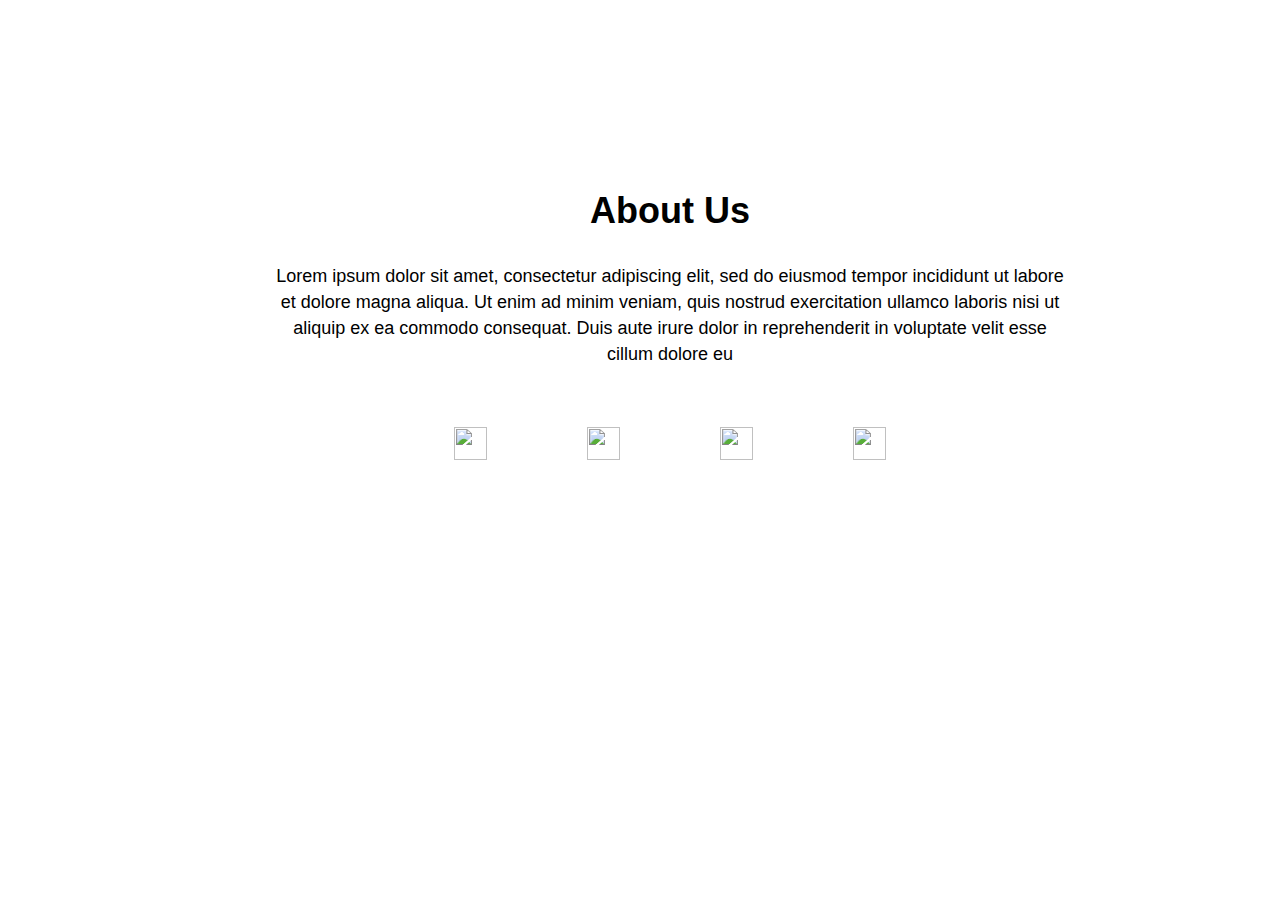
==== about.html @ 79738795 "Initial commit" ====
<!DOCTYPE html>
<html lang="en">
<head>
    <meta charset="UTF-8">
    <meta name="viewport" content="width=device-width, initial-scale=1.0">
    <title>about</title>
    <style>
      * {
  font-family: Nunito, sans-serif;
}

.text-blk {
  margin-top: 0px;
  margin-right: 0px;
  margin-bottom: 0px;
  margin-left: 0px;
  padding-top: 0px;
  padding-right: 0px;
  padding-bottom: 0px;
  padding-left: 0px;
  line-height: 25px;
}

.responsive-container-block {
  min-height: 75px;
  height: fit-content;
  width: 100%;
  padding-top: 10px;
  padding-right: 10px;
  padding-bottom: 10px;
  padding-left: 10px;
  display: flex;
  flex-wrap: wrap;
  margin-top: 0px;
  margin-right: auto;
  margin-bottom: 0px;
  margin-left: auto;
  justify-content: flex-start;
}

.responsive-container-block.bigContainer {
  padding-top: 10px;
  padding-right: 30px;
  padding-bottom: 10px;
  padding-left: 30px;
  background-image: url("https://workik-widget-assets.s3.amazonaws.com/widget-assets/images/bb29.png");
  background-position-x: initial;
  background-position-y: initial;
  background-size: cover;
  background-attachment: initial;
  background-origin: initial;
  background-clip: initial;
  background-color: initial;
  background-repeat-x: no-repeat;
  background-repeat-y: no-repeat;
}

.responsive-container-block.Container {
  max-width: 800px;
  flex-direction: column;
  align-items: center;
  padding-top: 20px;
  padding-right: 20px;
  padding-bottom: 20px;
  padding-left: 20px;
  margin-top: 150px;
  margin-right: auto;
  margin-bottom: 150px;
  margin-left: auto;
  background-color: white;
  border-top-left-radius: 10px;
  border-top-right-radius: 10px;
  border-bottom-right-radius: 10px;
  border-bottom-left-radius: 10px;
}

.text-blk.heading {
  font-size: 36px;
  line-height: 45px;
  font-weight: 800;
  margin-top: 0px;
  margin-right: 0px;
  margin-bottom: 30px;
  margin-left: 0px;
}

.text-blk.subHeading {
  text-align: center;
  font-size: 18px;
  line-height: 26px;
  margin-top: 0px;
  margin-right: 0px;
  margin-bottom: 60px;
  margin-left: 0px;
}

.socialIcon {
  width: 33px;
  height: 33px;
}

.social-icons-container {
  display: flex;
  flex-direction: row;
  align-items: flex-start;
}

.social-icon {
  margin: 0 50px 0 50px;
}

.social-icon:hover {
  cursor: pointer;
}

@media (max-width: 768px) {
  .text-blk.heading {
    font-size: 55px;
    line-height: 65px;
  }

  .text-blk.subHeading {
    font-size: 18px;
    line-height: 24px;
  }

  .socialIcon {
    width: 20px;
    height: 20px;
  }

  .text-blk.subHeading {
    line-height: 27px;
  }

  .text-blk.heading {
    font-size: 32px;
    line-height: 40px;
    margin-top: 0px;
    margin-right: 0px;
    margin-bottom: 20px;
    margin-left: 0px;
  }

  .social-icon {
    margin: 0 25px 0 25px;
  }
}

@media (max-width: 500px) {
  .responsive-container-block.bigContainer {
    padding-top: 10px;
    padding-right: 20px;
    padding-bottom: 10px;
    padding-left: 20px;
  }

  .text-blk.heading {
    font-size: 45px;
    line-height: 55px;
    margin-top: 0px;
    margin-right: 0px;
    margin-bottom: 20px;
    margin-left: 0px;
  }

  .text-blk.subHeading {
    font-size: 14px;
    line-height: 22px;
    margin-top: 0px;
    margin-right: 0px;
    margin-bottom: 30px;
    margin-left: 0px;
  }

  .social-icons-container {
    flex-wrap: wrap;
    align-items: center;
    justify-content: center;
  }

  .text-blk.subHeading {
    font-size: 16px;
    line-height: 23px;
  }

  .text-blk.heading {
    font-size: 26px;
    line-height: 30px;
  }

  .social-icon {
    margin: 0 20px 0 20px;
  }
}
    </style>
</head>
<body>
<div class="responsive-container-block bigContainer">
    <div class="responsive-container-block Container">
        <p class="text-blk heading">
            About Us
        </p>
        <p class="text-blk subHeading">
            Lorem ipsum dolor sit amet, consectetur adipiscing elit, sed do eiusmod tempor incididunt ut labore et
            dolore magna aliqua. Ut enim ad minim veniam, quis nostrud exercitation ullamco laboris nisi ut aliquip ex
            ea commodo consequat. Duis aute irure dolor in reprehenderit in voluptate velit esse cillum dolore eu
        </p>
        <div class="social-icons-container">
            <a class="social-icon">
                <img class="socialIcon image-block"
                    src="https://workik-widget-assets.s3.amazonaws.com/widget-assets/images/bb33.png">
            </a>
            <a class="social-icon">
                <img class="socialIcon image-block"
                    src="https://workik-widget-assets.s3.amazonaws.com/widget-assets/images/bb34.png">
            </a>
            <a class="social-icon">
                <img class="socialIcon image-block"
                    src="https://workik-widget-assets.s3.amazonaws.com/widget-assets/images/bb35.png">
            </a>
            <a class="social-icon">
                <img class="socialIcon image-block"
                    src="https://workik-widget-assets.s3.amazonaws.com/widget-assets/images/bb36.png">
            </a>
        </div>
    </div>
</div>
</body>
</html>
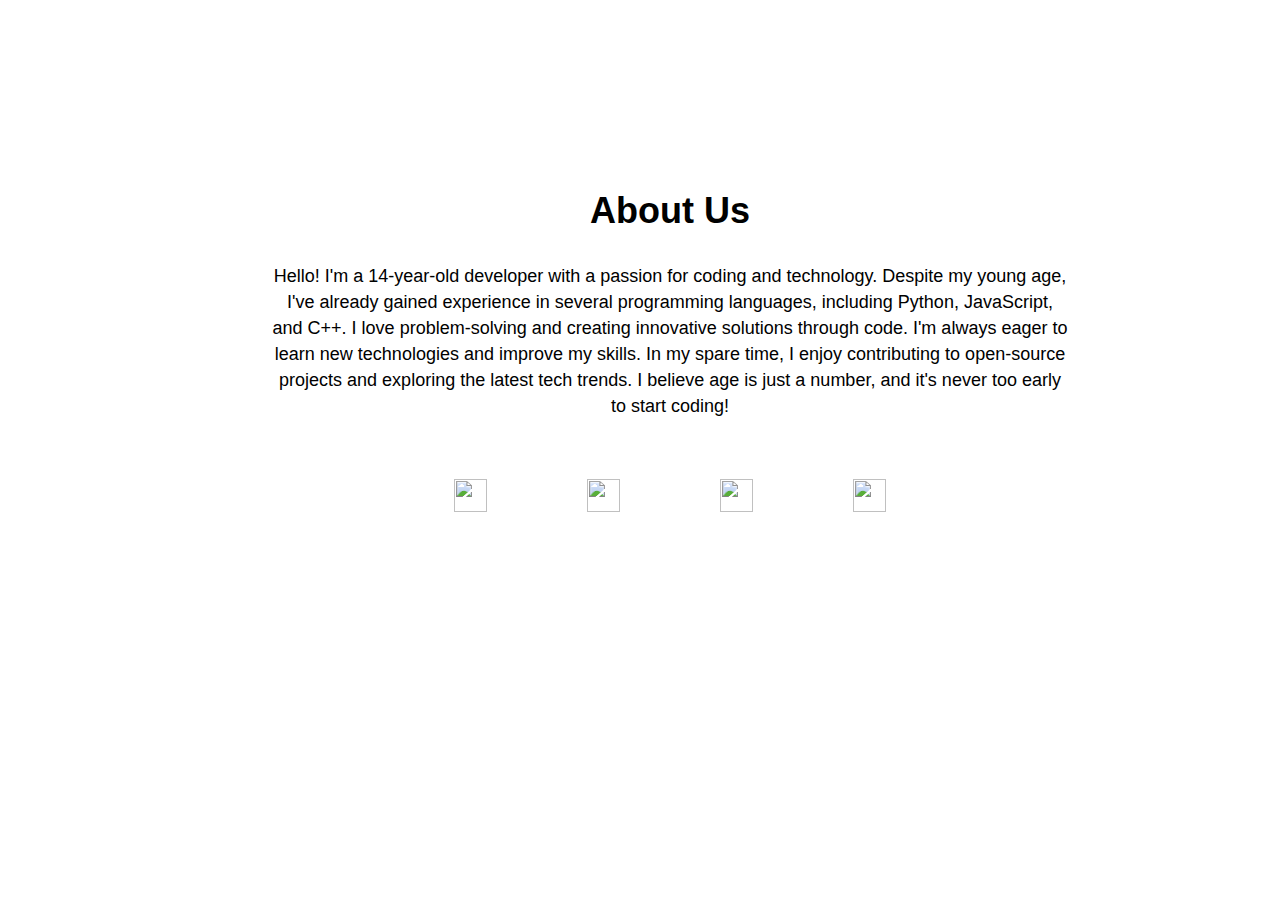
==== commit 5c15d245: "Update about.html" ====
--- a/about.html
+++ b/about.html
@@ -202,9 +202,12 @@
             About Us
         </p>
         <p class="text-blk subHeading">
-            Lorem ipsum dolor sit amet, consectetur adipiscing elit, sed do eiusmod tempor incididunt ut labore et
-            dolore magna aliqua. Ut enim ad minim veniam, quis nostrud exercitation ullamco laboris nisi ut aliquip ex
-            ea commodo consequat. Duis aute irure dolor in reprehenderit in voluptate velit esse cillum dolore eu
+            Hello! I'm a 14-year-old developer with a passion for coding and technology. Despite my young age, I've already gained
+            experience in several programming languages, including Python, JavaScript, and C++. I love problem-solving and creating
+            innovative solutions through code. I'm always eager to learn new technologies and improve my skills. In my spare time, I
+            enjoy contributing to open-source projects and exploring the latest tech trends. I believe age is just a number, and
+            it's never too early to start coding!
+
         </p>
         <div class="social-icons-container">
             <a class="social-icon">
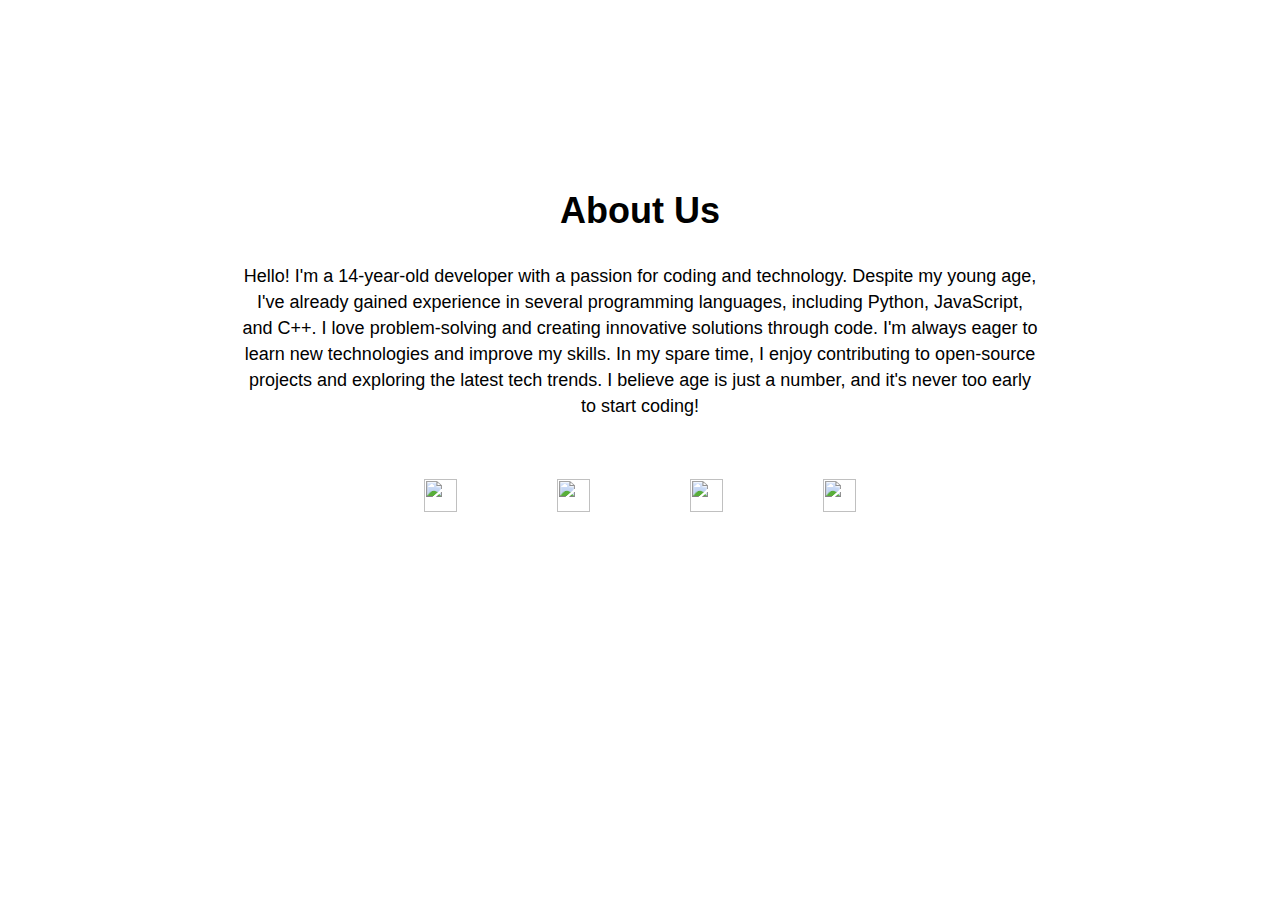
==== commit 0fdb10de: "display flex" ====
--- a/about.html
+++ b/about.html
@@ -7,6 +7,9 @@
     <style>
       * {
   font-family: Nunito, sans-serif;
+}
+body{
+  display: flex;
 }
 
 .text-blk {
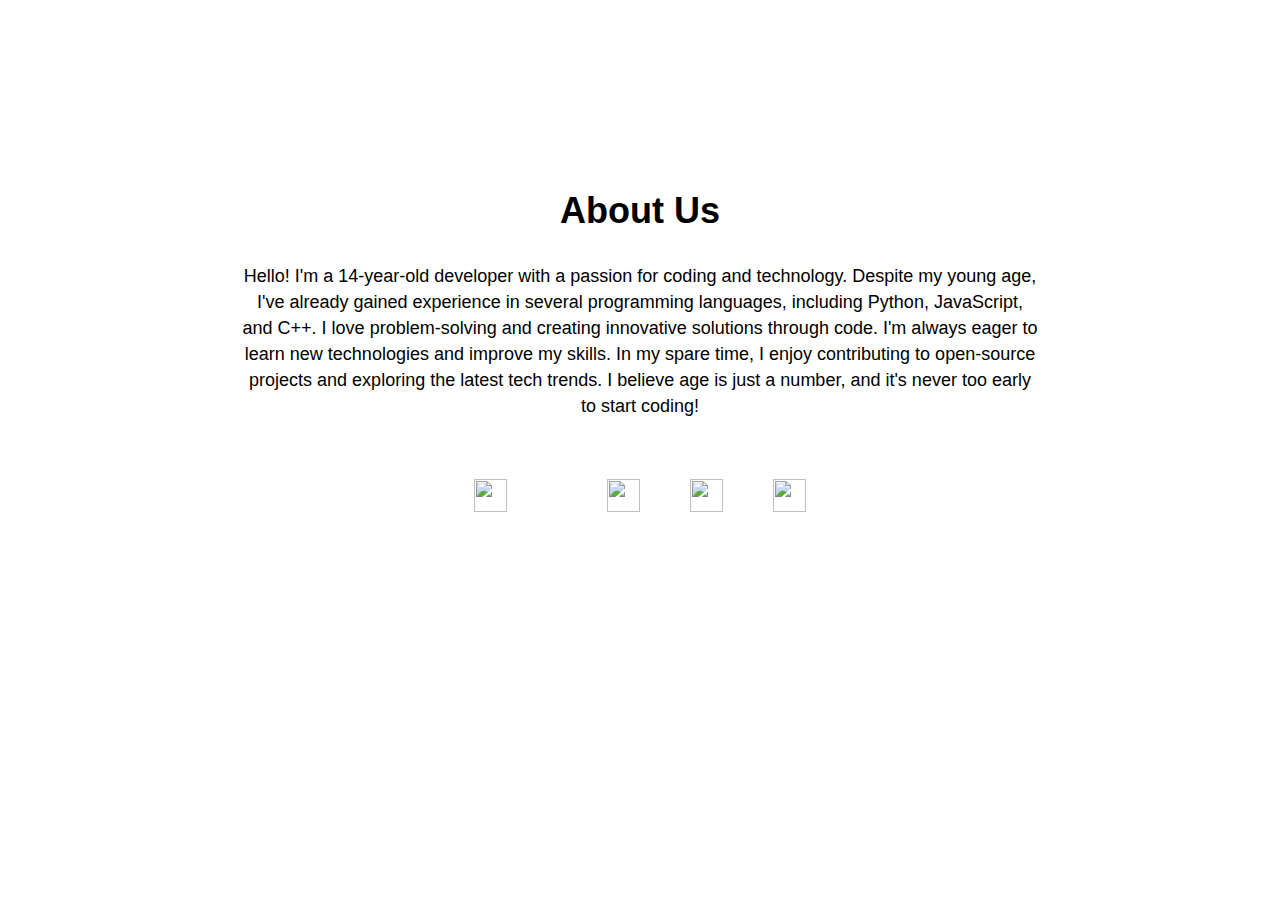
==== commit ce5d5ca2: "Update about.html" ====
--- a/about.html
+++ b/about.html
@@ -221,7 +221,7 @@
                 <img class="socialIcon image-block"
                     src="https://workik-widget-assets.s3.amazonaws.com/widget-assets/images/bb34.png">
             </a>
-            <a class="social-icon">
+            <a class="https://www.instagram.com/mohamad_v.2009_exe/">
                 <img class="socialIcon image-block"
                     src="https://workik-widget-assets.s3.amazonaws.com/widget-assets/images/bb35.png">
             </a>
